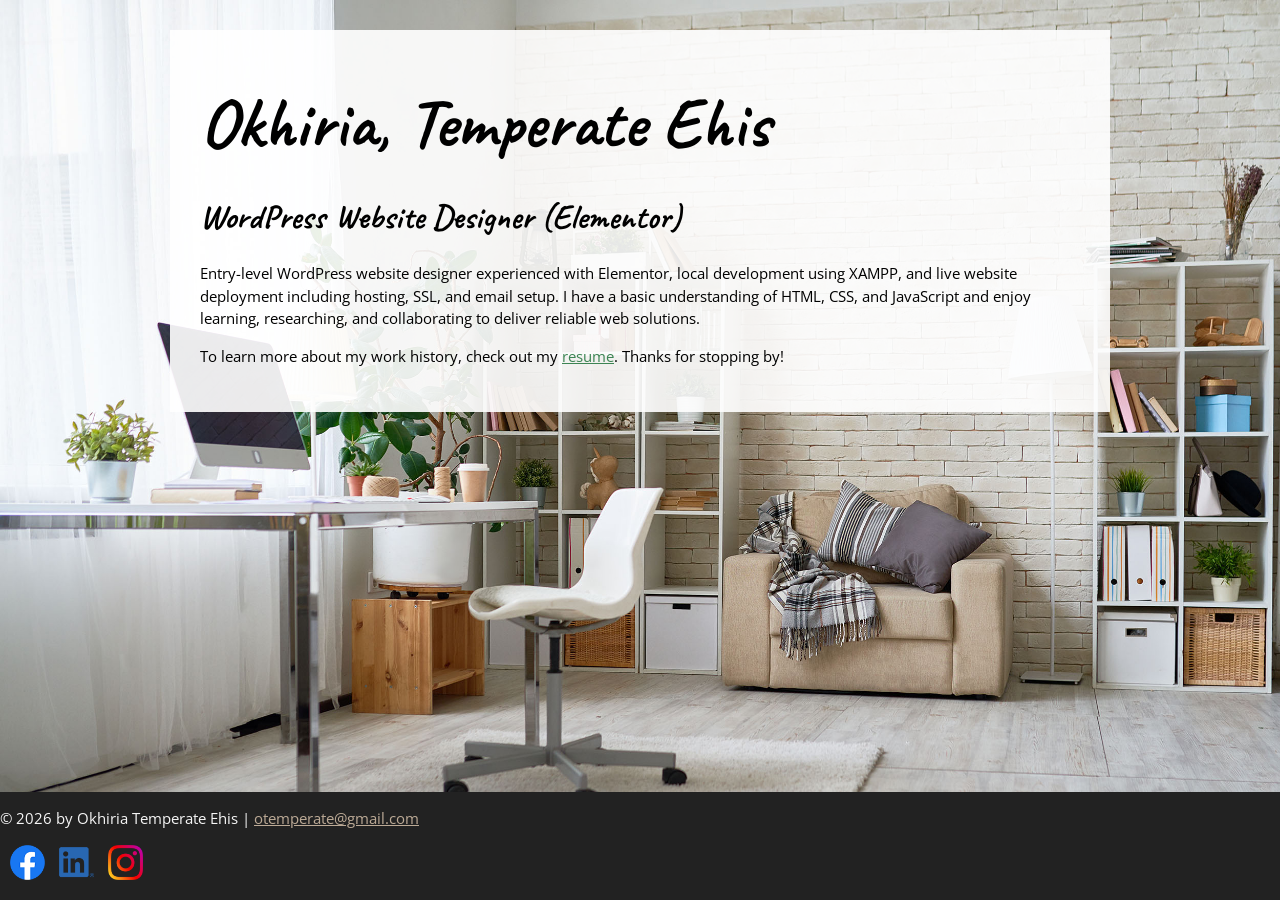
==== index.html @ 2bab3fa3 "Add files via upload Initial portfolio launch" ====
<!DOCTYPE html>
<html lang="en">
  <head>
    <meta charset="UTF-8">
    <meta name="viewport" content="width=device-width, initial-scale=1">
    <title>Temperate Okhiria | Wordpress Web Designer</title>
    <link rel="preconnect" href="https://fonts.googleapis.com">
    <link rel="preconnect" href="https://fonts.gstatic.com" crossorigin>
    <link href="https://fonts.googleapis.com/css2?family=Caveat:wght@400..700&family=Open+Sans:ital,wght@0,300..800;1,300..800&display=swap" rel="stylesheet">
    <link rel="stylesheet" href="css/style.css">
  </head>

  <body class="home">
    <!-- //  INTRO  // -->
    <div class="content-wrapper"> 
      <div class="content-bg">
        <header>
          <!-- Start content edits below this line. -->
          <h1>Okhiria, Temperate Ehis</h1>
          <h2>WordPress Website Designer (Elementor)</h2>

          <!-- End content edits here. -->
        </header>
          <!-- //  ABOUT ME  // -->
        <main>
          <!-- Start content edits below this line. -->
          <p>Entry-level WordPress website designer experienced with Elementor, local development using XAMPP, and live website deployment including hosting, SSL, and email setup. I have a basic understanding of HTML, CSS, and JavaScript and enjoy learning, researching, and collaborating to deliver reliable web solutions.</p>
          <p>To learn more about my work history, check out my <a href="resume.html"> resume</a>. Thanks for stopping by!</p>

          <!-- End content edits here. -->
        </main>
      </div>
    </div>

    <!-- //  FOOTER INFO, SOCIAL MEDIA  // -->
    <footer>
      <!-- Start content edits below this line. -->
      <p>© 2026 by Okhiria Temperate Ehis | <a href="mailto:otemperate@gmail.com">otemperate@gmail.com</a></p>

      <!-- Add or remove any  networks. -->
      <ul class="socials">
        <li>
          <a href="#" target="_blank"> <img src="images/icon-logo-facebook.png"></a>
        </li>
        <li>
          <a href="#" target="_blank"><img  src="images/icon-logo-linkedin.png"></a>
        </li>
        <li>
          <a href="#" target="_blank"><img src="images/icon-logo-instagram.png"></a>
        </li>
      </ul>
      <!-- End content edits here. -->
    </footer>
  </body>
</html>
---- css/style.css ----
/* 
COLOR PALETTE

Dark green    #3c8453
Sandy beige   #bcaa96
Dark gray     #222222
Light gray    #d3d4d6
Off-white     #f6f6f6

/*
GLOBAL STYLES
------------------------------------------*/
/* 
  https://www.paulirish.com/2012/box-sizing-border-box-ftw/
*/
html {
  box-sizing: border-box;
  font-size: 62.5%; /* set default to 10px*/
}       
*, *:before, *:after {
  box-sizing: inherit;
}
html, body{
    height: 100%;
}

body{
    background: #f6f6f6;
    margin: 0;
    font-family: "Open Sans", sans-serif;
    font-size: 1.5rem;
    line-height: 1.5;
}
h1, h2, h3{
    font-family: "Caveat", cursive;
    margin: 0;
    line-height: 1.8;
}
h1{
    font-size: 7rem;
}
h2{
    font-size: 3.4rem;
}
h3{
    font-size: 2.4;
}
@media screen and (max-width:650px){
    h1{
    font-size: rem;
}
h2{
    font-size: 2.4rem;
}

}
/*Links*/
a {
    color: #3c8453;
}
a:hover { 
    color: #bcaa96;
    text-decoration: none;
}

footer a{
    color: #bcaa96;
}
footer a:hover{
    color: #3c8453;
}
.btn{
    background: #3c8453;
    color: #f6f6f6;
    text-decoration: none;
    text-transform: uppercase;
    font-size: 1.2rem;
    display: inline-block;
    padding: 7px;
    border-radius: 4px;
    letter-spacing: 0.1em;
    

}

.content-wrapper{
    margin: 0 auto;
    padding: 30px;
    max-width: 1000px; 
}
/*
HOME
---------------------------------*/
.home{
    background: url(../images/bg-home-office-studio.jpg)  no-repeat;
    background-size: cover;
    display: flex;
    flex-direction: column;
}
.home .content-wrapper{
    flex: 1 0 auto;
}
.content-bg{
    background: rgb(255 255 255 / 0.9);
    padding: 30px;
}
@media screen and (max-width:650px){
    .home .content-wrapper{
        padding: 10px;
    }
    .content-bg {
    padding: 20px;

    }        
}

/*
RESUME
------------------------------------------------*/
.resume header::before{
    background: url(../images/bg-home-office-studio.jpg);
    background-size: cover;
    background-position: center;
    content: "";
    display: block;
    height: 360px;
}
.resume-section{
    margin-bottom: 50px;
}
.resume-section h2{
    border-bottom: 2px #d3d4d6 dashed;
}
.download-link{
    position: fixed;
    font-size: 1.5rem;
    padding: 6px;
    margin: 5px;
}
@media screen and (max-width:1200px) {
    .download-link{
        position: absolute;
    }
    
}
@media screen and (max-width:600px){
    .resume header::before{
        height: 200px;
    }
    h1{
        font-size: 5rem;
    }
    h2{
        font-size: 2.6rem;
    }
}


/* PROJECTS
-----------------------------------------------*/
.project-items {
    margin: 30px 0;
}
.project-items img{
    width: 300px;
}
@media screen and (min-width:860px) {
    .project-items{
        display: flow-root;
    }
    .project-items img{
    float: left;
    margin-right: 20px;
    }
}
@media screen and (min-width:650px) and (max-width:859px) {
.project-wrapper{
    display: grid;
    grid-template-columns: repeat(2, 1fr);
    column-gap: 20px;
    }
.project-items img {
    width: 100%;
    }
}
@media screen and (max-width:630px){
    .project-items img{
        width: 100%;
        margin-bottom: 10px ;
    }
}


/* WORK EXPERIENCE
--------------------------------------*/
.work-item{
    padding: 10px;
    margin: 30px 0;
    border: 1px solid #b6936a;

}
.work-details{
    border: 1px dashed #b6936a;
    }
.work-details p{
    margin: 0;
}


@media screen and (min-width:860px){
    .work-item{
    display: grid;
    grid-template-columns: 300px 1fr;
    column-gap: 30px;
    }
    .work-summary p:first-child{
    margin-top: 0;
    }   

}
/*Educatiom 
-------------------------------------*/
.educatiom-items{
    margin: 30px 0;
}
.educatiom-items p{
    margin: 0;
}



/*FOOTER
--------------------------------------*/
footer{
    background: #222222;
    color: #f6f6f6;
}
.socials{
    list-style-type: none;
    padding: 0;
    
}
.socials li{
    display: inline-block;
    margin-left: 10px;
}
.socials img{
    width: 35px;
    
}
.socials img:hover{
    opacity: 0.5;
}
@media screen and(min-width: 860px){
    footer{
        display: flex;
        justify-content: space-between;
        padding: 0 20px;
    }
}
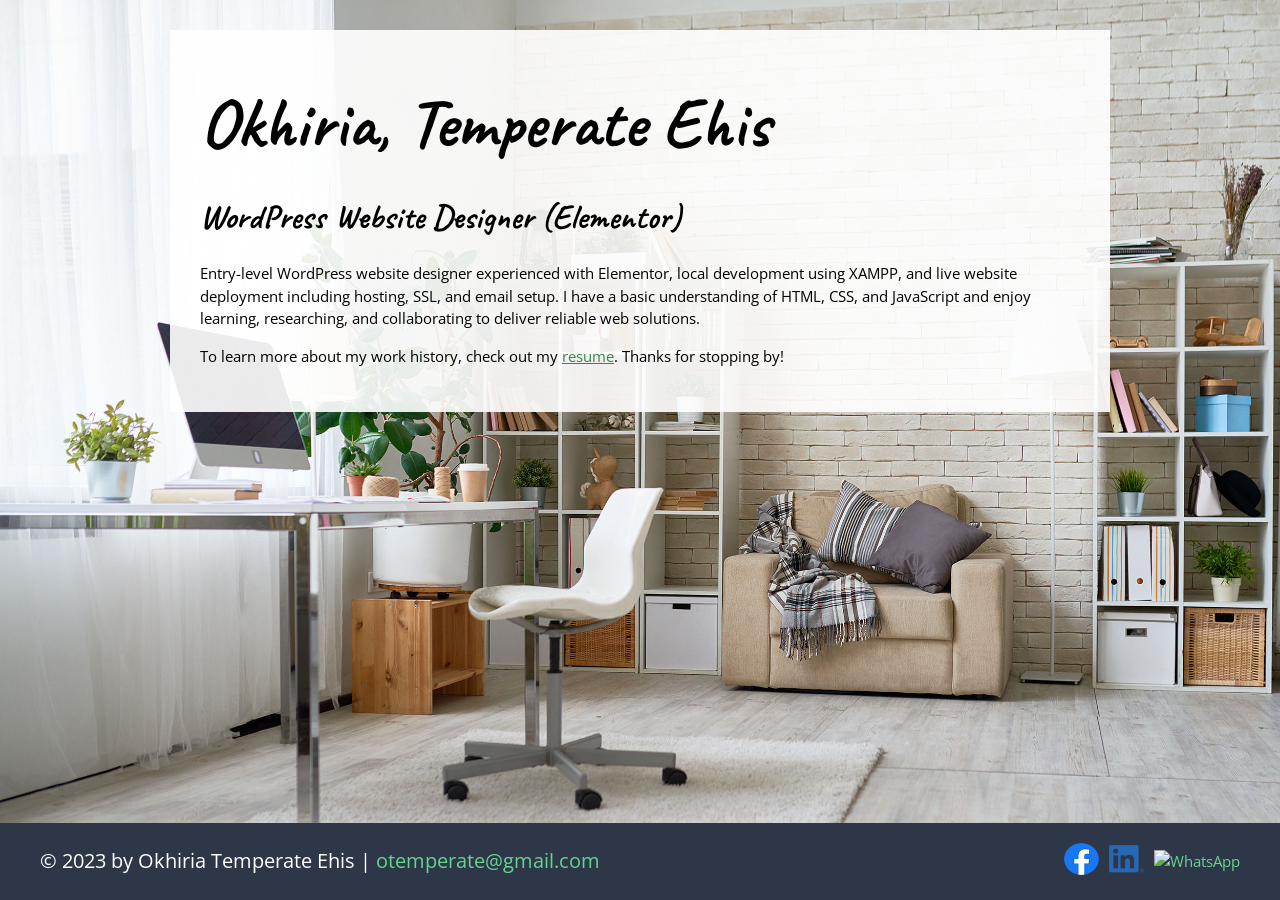
==== commit 6464213a: "Updated Portfolio Files" ====
--- a/index.html
+++ b/index.html
@@ -15,41 +15,31 @@
     <div class="content-wrapper"> 
       <div class="content-bg">
         <header>
-          <!-- Start content edits below this line. -->
           <h1>Okhiria, Temperate Ehis</h1>
           <h2>WordPress Website Designer (Elementor)</h2>
-
-          <!-- End content edits here. -->
         </header>
           <!-- //  ABOUT ME  // -->
         <main>
-          <!-- Start content edits below this line. -->
           <p>Entry-level WordPress website designer experienced with Elementor, local development using XAMPP, and live website deployment including hosting, SSL, and email setup. I have a basic understanding of HTML, CSS, and JavaScript and enjoy learning, researching, and collaborating to deliver reliable web solutions.</p>
           <p>To learn more about my work history, check out my <a href="resume.html"> resume</a>. Thanks for stopping by!</p>
 
-          <!-- End content edits here. -->
         </main>
       </div>
     </div>
 
     <!-- //  FOOTER INFO, SOCIAL MEDIA  // -->
     <footer>
-      <!-- Start content edits below this line. -->
-      <p>© 2026 by Okhiria Temperate Ehis | <a href="mailto:otemperate@gmail.com">otemperate@gmail.com</a></p>
-
-      <!-- Add or remove any  networks. -->
-      <ul class="socials">
-        <li>
-          <a href="#" target="_blank"> <img src="images/icon-logo-facebook.png"></a>
-        </li>
-        <li>
-          <a href="#" target="_blank"><img  src="images/icon-logo-linkedin.png"></a>
-        </li>
-        <li>
-          <a href="#" target="_blank"><img src="images/icon-logo-instagram.png"></a>
-        </li>
-      </ul>
-      <!-- End content edits here. -->
-    </footer>
+    <div class="footer-content">
+        <p>© 2023 by Okhiria Temperate Ehis | <a href="mailto:otemperate@gmail.com">otemperate@gmail.com</a></p>
+        
+        <ul class="socials">
+            <li><a href="https://m.me/61584522664198" target="_blank"><img src="images/icon-logo-facebook.png" alt="Facebook"></a></li>
+            <li><a href="https://www.linkedin.com/in/temperate-okhiria-bb332926b/?lipi=urn%3Ali%3Apage%3Ad_flagship3_feed%3BShPHgMoHT0GamDjy%2BlNcsQ%3D%3D" target="_blank"><img src="images/icon-logo-linkedin.png" alt="LinkedIn"></a></li>
+            <li><a href="https://wa.me/2347077905197" target="_blank">
+            <img src="https://img.icons8.com/color/48/whatsapp--v1.png" alt="WhatsApp"></a></li>
+    </li>
+        </ul>
+    </div>
+</footer>
   </body>
 </html>
--- a/css/style.css
+++ b/css/style.css
@@ -47,12 +47,53 @@
 }
 @media screen and (max-width:650px){
     h1{
-    font-size: rem;
+    font-size: 4rem;
 }
 h2{
     font-size: 2.4rem;
 }
 
+}
+
+/* ========== TABLET (768px and below) ========== */
+@media (max-width: 768px) {
+    header {
+        padding: 2rem 1rem;
+    }
+    
+    header h1 {
+        font-size: 2rem;
+    }
+    
+    header h2 {
+        font-size: 1.1rem;
+    }
+}
+
+/* ========== MOBILE (480px and below) ========== */
+@media (max-width: 480px) {
+    header {
+        padding: 1.5rem 0.8rem;
+    }
+    
+    header h1 {
+        font-size: 4rem;
+    }
+    
+    header h2 {
+        font-size: 2rem;
+    }
+}
+
+/* ========== SMALL MOBILE (360px and below) ========== */
+@media (max-width: 360px) {
+    header h1 {
+        font-size: 2rem;
+    }
+    
+    header h2 {
+        font-size: 1rem;
+    }
 }
 /*Links*/
 a {
@@ -154,6 +195,40 @@
         font-size: 2.6rem;
     }
 }
+.skills {
+    background: white;
+    padding: 2rem;
+    border-radius: 16px;
+    box-shadow: 0 4px 20px rgba(0, 0, 0, 0.08);
+    margin-bottom: 2rem;
+}
+
+.skills h3 {
+    text-align: center;
+    margin-bottom: 1.5rem;
+    color: #2d3748;
+}
+
+.skills-grid {
+    display: grid;
+    grid-template-columns: repeat(auto-fit, minmax(200px, 1fr));
+    gap: 1rem;
+}
+
+.skill-item {
+    background: #f8faf5;
+    padding: 1rem 1.5rem;
+    border-radius: 10px;
+    font-weight: 500;
+    color: #333;
+    border-left: 4px solid #4a7c23;
+    transition: all 0.3s ease;
+}
+
+.skill-item:hover {
+    transform: translateX(5px);
+    background: #eef5e6;
+}
 
 
 /* PROJECTS
@@ -231,33 +306,108 @@
 
 /*FOOTER
 --------------------------------------*/
-footer{
-    background: #222222;
-    color: #f6f6f6;
-}
-.socials{
-    list-style-type: none;
+/* ========== FOOTER - SINGLE LINE ON DESKTOP ========== */
+footer {
+    background: #2d3748;
+    color: white;
+    padding: 2rem 1rem;
+    margin-top: 3rem;
+}
+
+.footer-content {
+    max-width: 1200px;
+    margin: 0 auto;
+    display: flex;
+    flex-direction: row;
+    align-items: center;
+    justify-content: space-between;
+    gap: 1rem;
+}
+
+footer p {
+    margin: 0;
+    font-size: 2rem;
+}
+
+footer a {
+    color: #68d391;
+    text-decoration: none;
+}
+
+footer a:hover {
+    color: #9ae6b4;
+    text-decoration: underline;
+}
+
+.socials {
+    list-style: none;
+    display: flex;
+    align-items: center;
+    gap: 1rem;
     padding: 0;
-    
-}
-.socials li{
-    display: inline-block;
-    margin-left: 10px;
-}
-.socials img{
+    margin: 0;
+}
+
+.socials img {
     width: 35px;
-    
-}
-.socials img:hover{
-    opacity: 0.5;
-}
-@media screen and(min-width: 860px){
-    footer{
-        display: flex;
-        justify-content: space-between;
-        padding: 0 20px;
-    }
-}
-
-
-
+    height: 32px;
+    transition: transform 0.3s ease;
+}
+
+.socials a:hover img {
+    transform: translateY(-5px);
+}
+
+/* ========== TABLET & MOBILE - STACK VERTICALLY ========== */
+@media (max-width: 768px) {
+    .footer-content {
+        flex-direction: column;
+        text-align: center;
+        gap: 1rem;
+    }
+    
+    footer p {
+        font-size: 1.5rem;
+    }
+}
+
+@media (max-width: 480px) {
+    footer {
+        padding: 1.5rem 1rem;
+    }
+    
+    footer p {
+        font-size: 0.85rem;
+    }
+    
+    .socials img {
+        width: 30px;
+        height: 28px;
+    }
+}
+
+/* Gallery Grid Styling */
+.image-grid {
+    display: grid;
+    grid-template-columns: repeat(auto-fit, minmax(300px, 1fr));
+    gap: 20px;
+    padding: 20px;
+}
+
+.image-grid img {
+    width: 100%;
+    border-radius: 8px;
+    box-shadow: 0 4px 10px rgba(0,0,0,0.1);
+    transition: transform 0.3s ease;
+}
+
+.image-grid img:hover {
+    transform: scale(1.05); /* Slight zoom effect on hover */
+}
+
+
+
+
+
+
+
